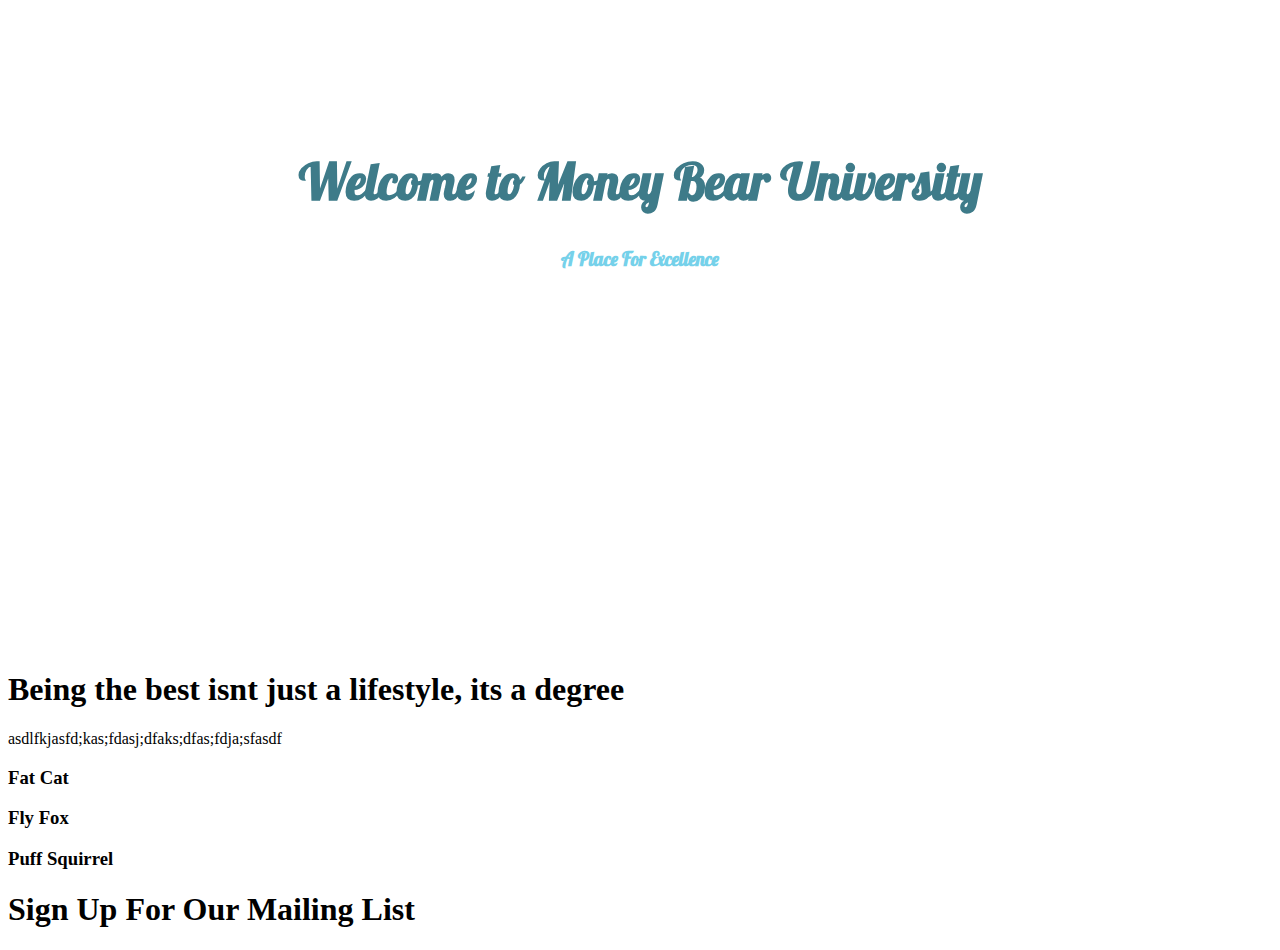
==== index.html @ e9869b9f "started styling on top page, pretty much done. next stage is going to be working on the next section" ====
<!DOCTYPE html>
<html lang="en">
  <head>
    <meta charset="utf-8">
    <meta http-equiv="X-UA-Compatible" content="IE=edge">
    <meta name="viewport" content="width=device-width, initial-scale=1">
    <meta name="description" content="">
    <meta name="author" content="">
    <link rel="shortcut icon" href="../../assets/ico/favicon.ico">

    <title>Money Bear University</title>

    <!-- Bootstrap core CSS -->
    <link href="css/bootstrap.min.css" rel="stylesheet">

    <!-- Custom styles -->
    <link href="css/mbu.css" rel="stylesheet">

    <!-- Fonts -->
    <link href='http://fonts.googleapis.com/css?family=Lobster' rel='stylesheet' type='text/css'>

    <!-- Just for debugging purposes. Don't actually copy this line! -->
    <!--[if lt IE 9]><script src="../../assets/js/ie8-responsive-file-warning.js"></script><![endif]-->
    <!-- HTML5 shim and Respond.js IE8 support of HTML5 elements and media queries -->
    <!--[if lt IE 9]>
      <script src="https://oss.maxcdn.com/libs/html5shiv/3.7.0/html5shiv.js"></script>
      <script src="https://oss.maxcdn.com/libs/respond.js/1.4.2/respond.min.js"></script>
    <![endif]-->
  </head>

  <body>
    <!-- Header with logo and jump button not the picture -->
    <!-- will also contain navigation bar that will sticky -->
    <div class="clearfix" id="sectiontop">
      <h1> Welcome to Money Bear University </h1>
      <h3>A Place For Excellence<h3>
    </div>

    <!--Section talking about university with possibly a picture as a background-->
    <div>
      <h1>Being the best isnt just a lifestyle, its a degree </h1>
      <p> asdlfkjasfd;kas;fdasj;dfaks;dfas;fdja;sfasdf </p>
    </div>

    <!-- Section detailing out each major and the characters attached -->
    <div>    
      <h3>Fat Cat</h3>
      <p></p>

      <h3>Fly Fox</h3>
      <p></p>

      <h3>Puff Squirrel</h3>
      <p></p>
    </div>

    <!-- Section to signup for the mailing preorder list -->
    <div>
      <h1>Sign Up For Our Mailing List </h1>
      <a> </a>
    </div>

    <!-- Bootstrap core JavaScript
    ================================================== -->
    <!-- Placed at the end of the document so the pages load faster -->
    <script src="https://code.jquery.com/jquery-1.10.2.min.js"></script>
    <script src="js/bootstrap.min.js"></script>
    <script src="waypoints.min.js"></script>
    <script src="waypoints-sticky.min.js"></script>
    <script src="mbu.js"></script>
  </body>
</html>
---- css/mbu.css ----
/* top section */
#sectiontop{
	min-height: 500px;
	height: auto;
	background-color: #ffffff;
	border: 0px solid;
	text-align: center;
	background-image: url('../img/mbu_black_logo.png');
	background-repeat: no-repeat;
	background-position: center;
	background-size: 550px 450px;
}

#sectiontop > h1{
	margin-top: 150px;
	font-family: 'Lobster', cursive;
	font-size: 50px;
	color: #3e7b89;
}

#sectiontop > h3{
	font-family: 'Lobster', cursive;
	color: #75d1ea;
}


/* Styling for sticky element */
.sticky-element h3{
	margin: 0 auto;
	width: 200px;
	background-color: #CCCCCC;
	color: #ffffff;
	text-align: center;
}

/* Styling required for stuck elements */
.sticky-element .stuck h3 {
	right: 20%;
	position: fixed;
	top:20px;
	color: #000000;
}
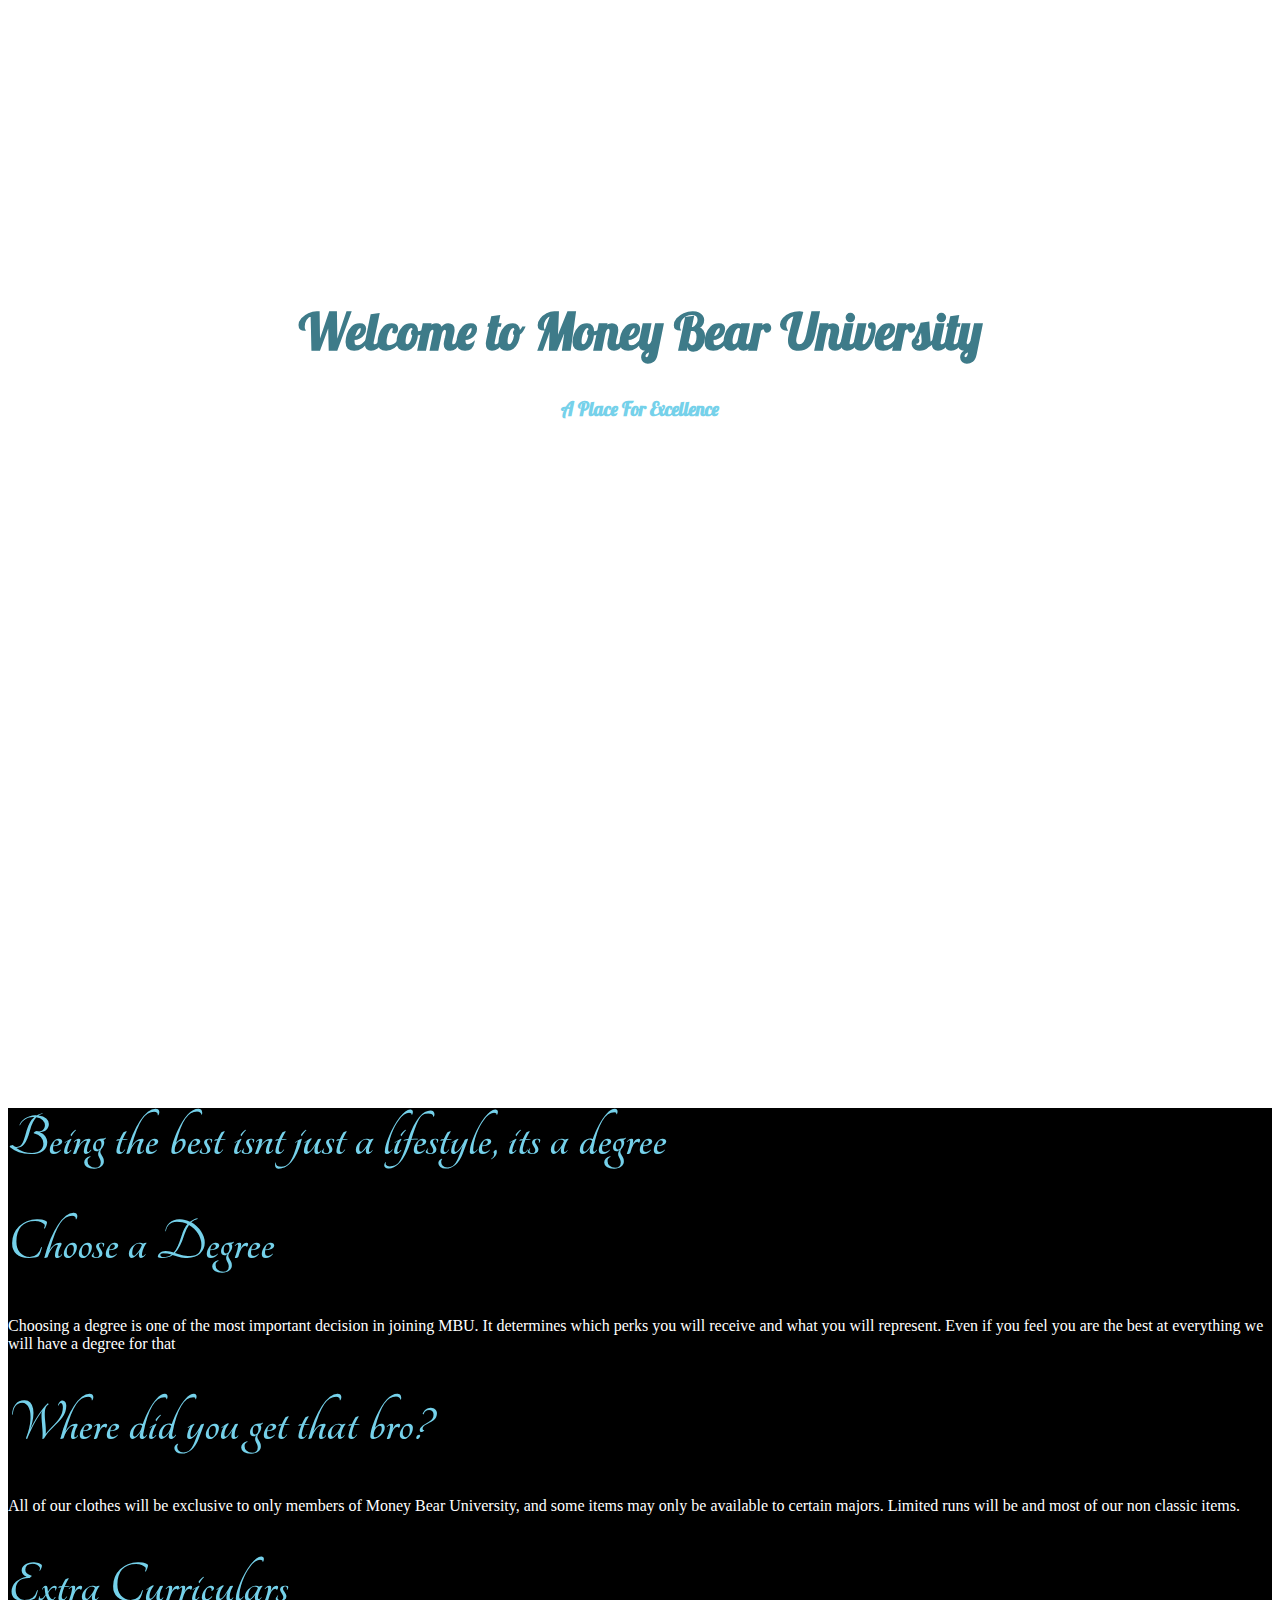
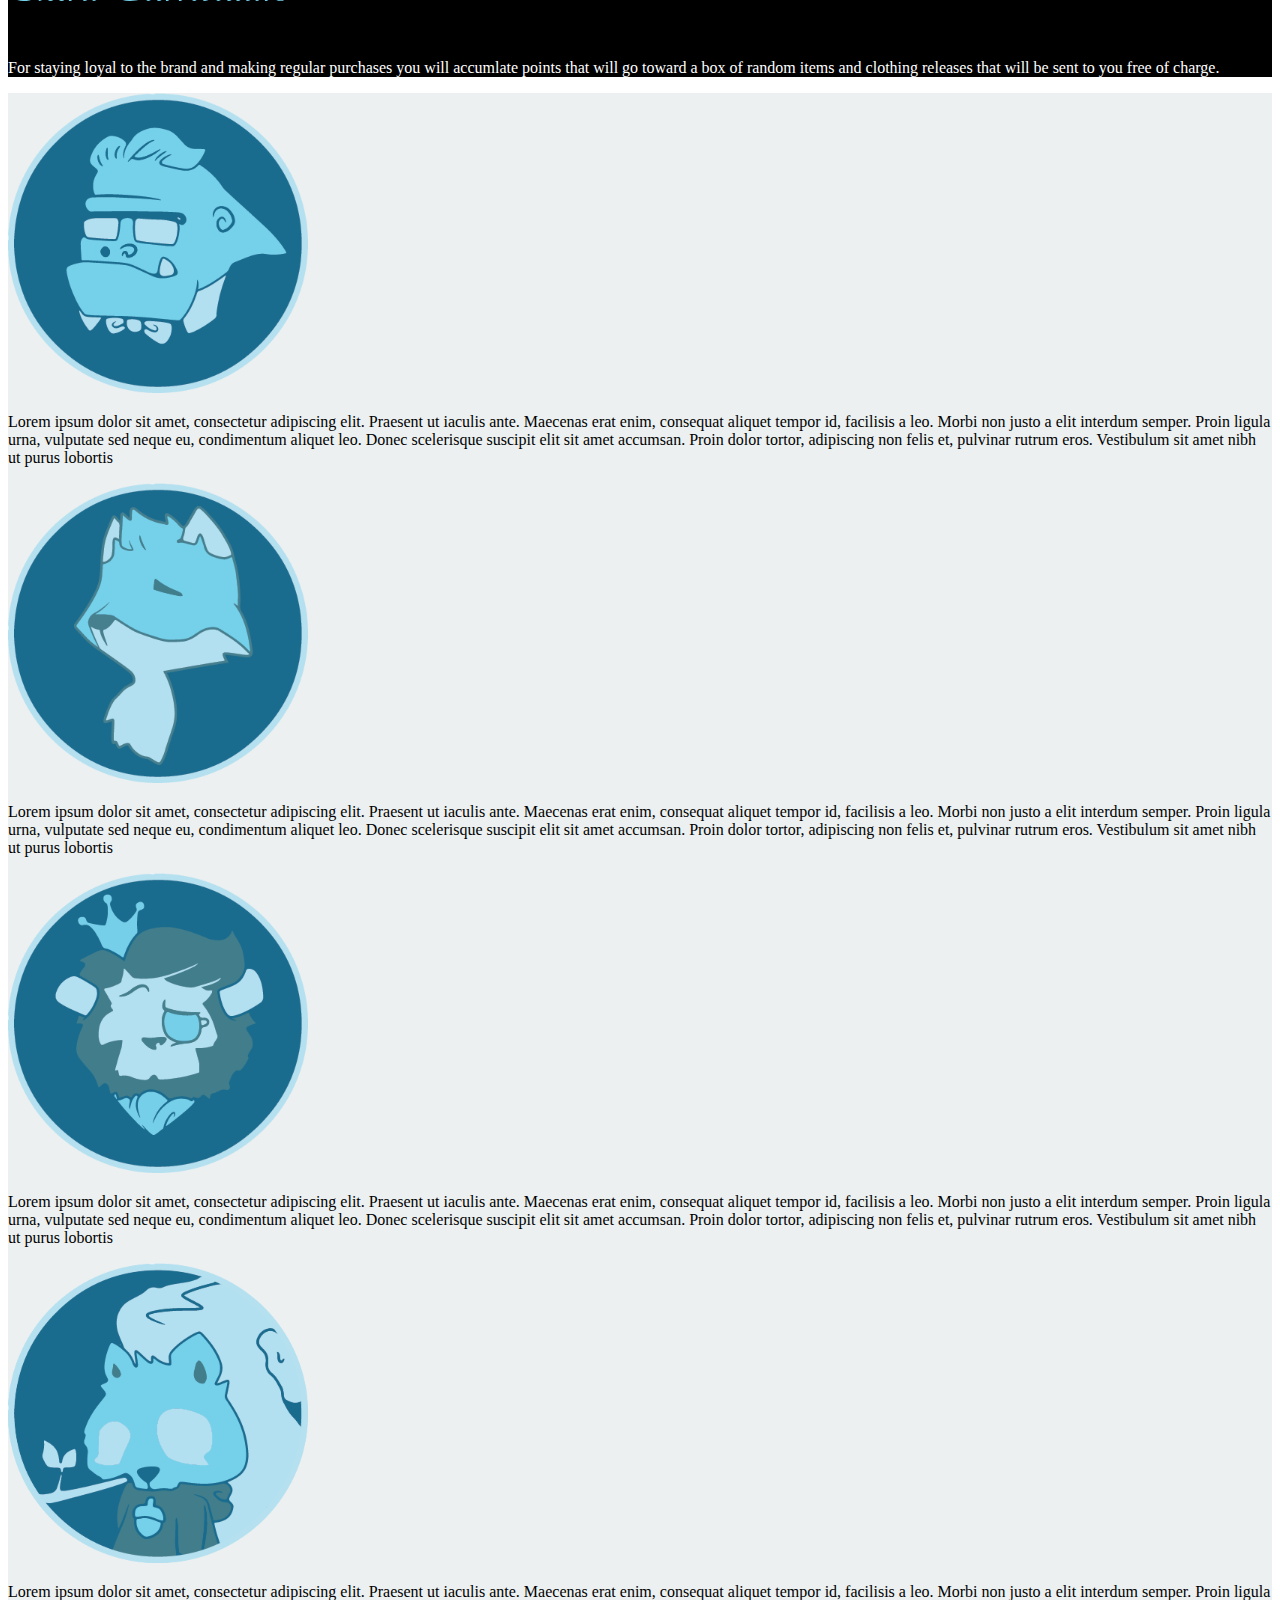
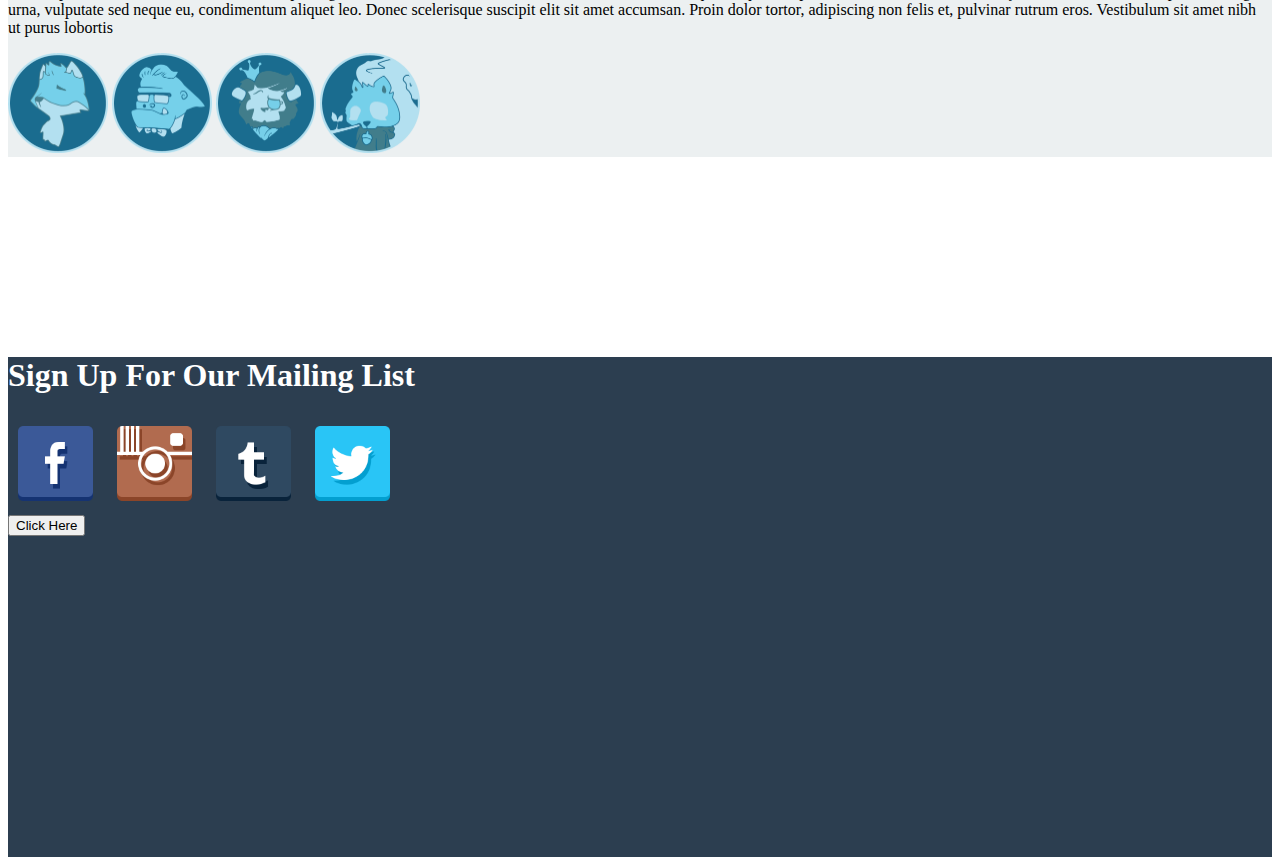
==== commit a51d472d: "Completed the sign up section structure with added facebook icons, setup the major section a bit" ====
--- a/index.html
+++ b/index.html
@@ -18,7 +18,7 @@
     <link href="css/mbu.css" rel="stylesheet">
 
     <!-- Fonts -->
-    <link href='http://fonts.googleapis.com/css?family=Lobster' rel='stylesheet' type='text/css'>
+    <link href='http://fonts.googleapis.com/css?family=Lobster|Tangerine:700' rel='stylesheet' type='text/css'>
 
     <!-- Just for debugging purposes. Don't actually copy this line! -->
     <!--[if lt IE 9]><script src="../../assets/js/ie8-responsive-file-warning.js"></script><![endif]-->
@@ -38,27 +38,82 @@
     </div>
 
     <!--Section talking about university with possibly a picture as a background-->
-    <div>
-      <h1>Being the best isnt just a lifestyle, its a degree </h1>
-      <p> asdlfkjasfd;kas;fdasj;dfaks;dfas;fdja;sfasdf </p>
+    <div id="sectionabout">
+      <div class="container">
+        <div class="col-md-12">
+            <h1>Being the best isnt just a lifestyle, its a degree </h1>
+            <div class="row"> 
+              <div class="col-md-offset-4 col-md-5">
+                <h1>Choose a Degree </h1>
+                <p>Choosing a degree is one of the most important decision in joining MBU. It determines which perks you will receive and what you will represent. Even if you feel you are the best at everything we will have a degree for that </p>
+              </div>
+            </div>
+           
+            <div class="row">
+              <div class="col-md-offset-6 col-md-5">
+                <h1>Where did you get that bro?</h1>
+                <p> All of our clothes will be exclusive to only members of Money Bear University, and some items may only be available to certain majors. Limited runs will be and most of our non classic items.
+                </p>
+              </div>
+            </div>
+            
+            <div class="row">
+              <div class="col-md-offset-8 col-md-5">
+                <h1> Extra Curriculars </h1>
+                <p> For staying loyal to the brand and making regular purchases you will accumlate points that will go toward a box of random items and clothing releases that will be sent to you free of charge.
+              </div>
+            </div>
+
+        </div>
+      </div>
     </div>
 
     <!-- Section detailing out each major and the characters attached -->
-    <div>    
-      <h3>Fat Cat</h3>
-      <p></p>
+    <div class="sectionmajors">    
+      <div class="container text-center">
 
-      <h3>Fly Fox</h3>
-      <p></p>
+        <div id="gorillainfo">
+          <img src="img/gorilla_icon.png"/>
+          <p>Lorem ipsum dolor sit amet, consectetur adipiscing elit. Praesent ut iaculis ante. Maecenas erat enim, consequat aliquet tempor id, facilisis a leo. Morbi non justo a elit interdum semper. Proin ligula urna, vulputate sed neque eu, condimentum aliquet leo. Donec scelerisque suscipit elit sit amet accumsan. Proin dolor tortor, adipiscing non felis et, pulvinar rutrum eros. Vestibulum sit amet nibh ut purus lobortis  </p>
+        </div>
 
-      <h3>Puff Squirrel</h3>
-      <p></p>
+        <div id="foxinfo" class="hidden">
+          <img src="img/fox_icon.png"/>
+          <p>Lorem ipsum dolor sit amet, consectetur adipiscing elit. Praesent ut iaculis ante. Maecenas erat enim, consequat aliquet tempor id, facilisis a leo. Morbi non justo a elit interdum semper. Proin ligula urna, vulputate sed neque eu, condimentum aliquet leo. Donec scelerisque suscipit elit sit amet accumsan. Proin dolor tortor, adipiscing non felis et, pulvinar rutrum eros. Vestibulum sit amet nibh ut purus lobortis  </p>
+
+        </div>
+
+        <div id="lioninfo" class="hidden">
+          <img src="img/lion_icon.png">
+          <p>Lorem ipsum dolor sit amet, consectetur adipiscing elit. Praesent ut iaculis ante. Maecenas erat enim, consequat aliquet tempor id, facilisis a leo. Morbi non justo a elit interdum semper. Proin ligula urna, vulputate sed neque eu, condimentum aliquet leo. Donec scelerisque suscipit elit sit amet accumsan. Proin dolor tortor, adipiscing non felis et, pulvinar rutrum eros. Vestibulum sit amet nibh ut purus lobortis  </p>
+
+        </div>
+
+        <div id="squirrelinfo" class="hidden">
+          <img src="img/squirrel_icon.png">
+          <p>Lorem ipsum dolor sit amet, consectetur adipiscing elit. Praesent ut iaculis ante. Maecenas erat enim, consequat aliquet tempor id, facilisis a leo. Morbi non justo a elit interdum semper. Proin ligula urna, vulputate sed neque eu, condimentum aliquet leo. Donec scelerisque suscipit elit sit amet accumsan. Proin dolor tortor, adipiscing non felis et, pulvinar rutrum eros. Vestibulum sit amet nibh ut purus lobortis  </p>
+        </div>
+
+        <div id="majornav" class="row">
+                <img src="img/fox_icon.png"/>
+                <img src="img/gorilla_icon.png"/>
+                <img src="img/lion_icon.png"/>
+                <img src="img/squirrel_icon.png"/>  
+        </div>
+      </div>
+
     </div>
 
     <!-- Section to signup for the mailing preorder list -->
-    <div>
-      <h1>Sign Up For Our Mailing List </h1>
-      <a> </a>
+    <div id="sectionsignup">
+      <div class="container text-center">
+        <h1>Sign Up For Our Mailing List </h1>
+        <img src="img/facebook.png">
+        <img src="img/instagram.png">
+        <img src="img/tumblr.png">
+        <img src="img/twitter.png"><br>
+        <button class="btn btn-info btn-lg"> Click Here</button>
+      </div>
     </div>
 
     <!-- Bootstrap core JavaScript
--- a/css/mbu.css
+++ b/css/mbu.css
@@ -3,7 +3,7 @@
 
 /* top section */
 #sectiontop{
-	min-height: 500px;
+	min-height: 768px;
 	height: auto;
 	background-color: #ffffff;
 	border: 0px solid;
@@ -15,7 +15,7 @@
 }
 
 #sectiontop > h1{
-	margin-top: 150px;
+	margin-top: 300px;
 	font-family: 'Lobster', cursive;
 	font-size: 50px;
 	color: #3e7b89;
@@ -26,7 +26,71 @@
 	color: #75d1ea;
 }
 
+.bottomgradientwrapper{
+	position: relative;
+	margin-top: -10px;
+	height: 50px;
+}
 
+/* How It Works Section */
+#sectionabout{
+	min-height: 500px;
+	width: auto;
+	height: auto;
+	background-color: #000000;
+	background-repeat: no-repeat;
+	background-position: left;
+	background-size: 60% 100%;
+}
+#sectionabout h1{
+	font-family: 'Tangerine', cursive;
+	font-size: 60px;
+	color: #75d1ea;
+}
+#sectionabout p{
+	color: #ffffff;
+}
+
+.hiwContainer{
+	padding: 10px;
+	margin: 10px;
+	background: #f5433e;
+}
+
+/* Section for majors */
+
+.sectionmajors{
+	min-height: 500px;
+	background-color: #ecf0f1;
+}
+
+.sectionmajors img{
+	height: 300px;
+	width: 300px;
+}
+
+#majornav img{
+	height: 100px;
+	width: 100px;
+}
+
+/* Signup section */
+
+#sectionsignup{
+	min-height: 500px;
+	background-color: #2c3e50;
+}
+
+#sectionsignup h1{
+	color: #FFFFFF;
+	margin-top: 200px;
+}
+
+#sectionsignup img{
+	width: 75px;
+	height: 75px;
+	margin: 10px;
+}
 /* Styling for sticky element */
 .sticky-element h3{
 	margin: 0 auto;
